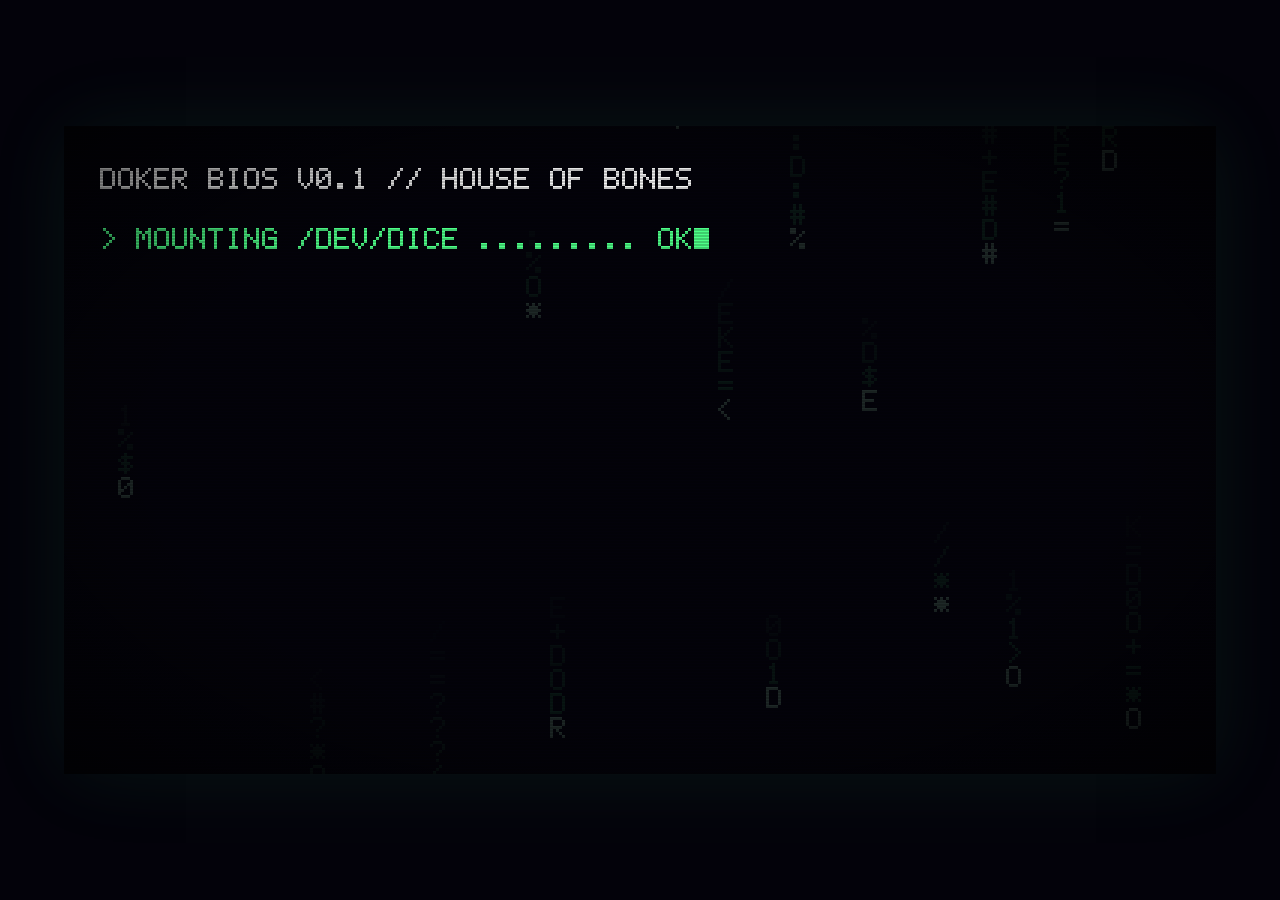
==== index.html @ b45cfadc "Add files via upload" ====
<!doctype html>
<html lang="en">
<head>
  <meta charset="utf-8">
  <meta name="viewport" content="width=device-width, initial-scale=1">
  <title>DOKER</title>
  <link rel="stylesheet" href="css/style.css">
</head>
<body>
  <div id="stage">
    <canvas id="game"></canvas>
    <div id="crt"></div>
    <div id="vignette"></div>
  </div>

  <!-- plain scripts (no modules) so the game runs by double-clicking index.html -->
  <script src="js/font.js"></script>
  <script src="js/sprites.js"></script>
  <script src="js/audio.js"></script>
  <script src="js/rules.js"></script>
  <script src="js/items.js"></script>
  <script src="js/ui.js"></script>
  <script src="js/shop.js"></script>
  <script src="js/play.js"></script>
  <script src="js/menu.js"></script>
</body>
</html>
---- css/style.css ----
:root { --px: 4px; }

html, body {
  margin: 0;
  height: 100%;
  background: #03020a;
  overflow: hidden;
}

body {
  display: flex;
  align-items: center;
  justify-content: center;
}

#stage {
  position: relative;
  box-shadow: 0 0 80px rgba(77, 255, 136, 0.08);
}

#game {
  display: block;
  width: 100%;
  height: 100%;
  image-rendering: crisp-edges;
  image-rendering: pixelated;
  cursor: none;
}

/* one dark scanline per game pixel */
#crt {
  position: absolute;
  inset: 0;
  pointer-events: none;
  background: repeating-linear-gradient(
    to bottom,
    transparent 0,
    transparent calc(var(--px) * 0.5),
    rgba(0, 0, 0, 0.2) calc(var(--px) * 0.5),
    rgba(0, 0, 0, 0.2) var(--px)
  );
}

#vignette {
  position: absolute;
  inset: 0;
  pointer-events: none;
  background: radial-gradient(ellipse at center, transparent 58%, rgba(0, 0, 0, 0.65) 100%);
  animation: flicker 0.15s infinite steps(2);
}

@keyframes flicker {
  0%   { opacity: 0.93; }
  100% { opacity: 1; }
}

body.nocrt #crt,
body.nocrt #vignette { display: none; }
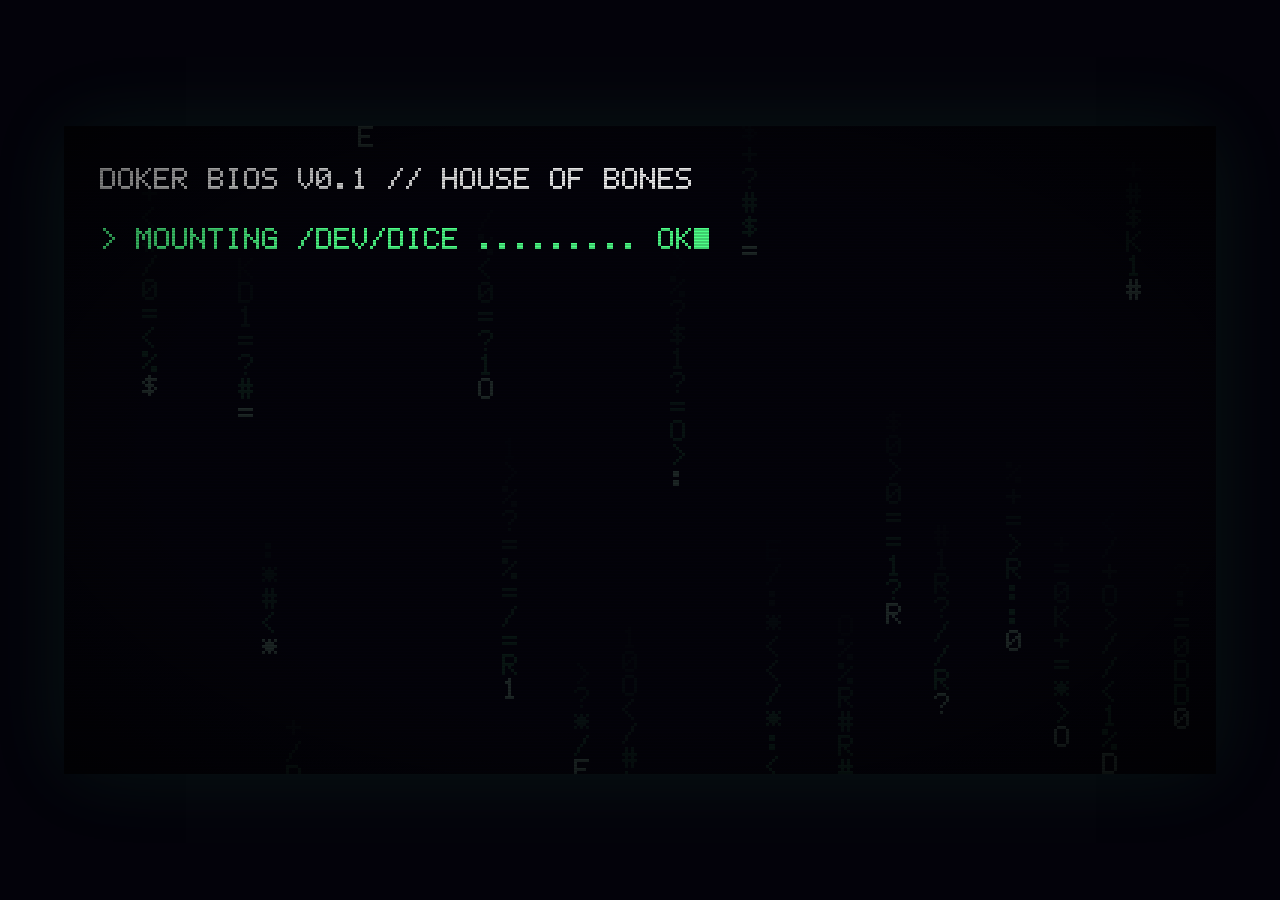
==== commit 561af398: "Declutter table, show perk values, autosave + continue, card art - Table: remove HOUSE OF BONES, ~/D" ====
--- a/index.html
+++ b/index.html
@@ -16,6 +16,7 @@
   <!-- plain scripts (no modules) so the game runs by double-clicking index.html -->
   <script src="js/font.js"></script>
   <script src="js/sprites.js"></script>
+  <script src="js/cardart.js"></script>
   <script src="js/audio.js"></script>
   <script src="js/rules.js"></script>
   <script src="js/items.js"></script>
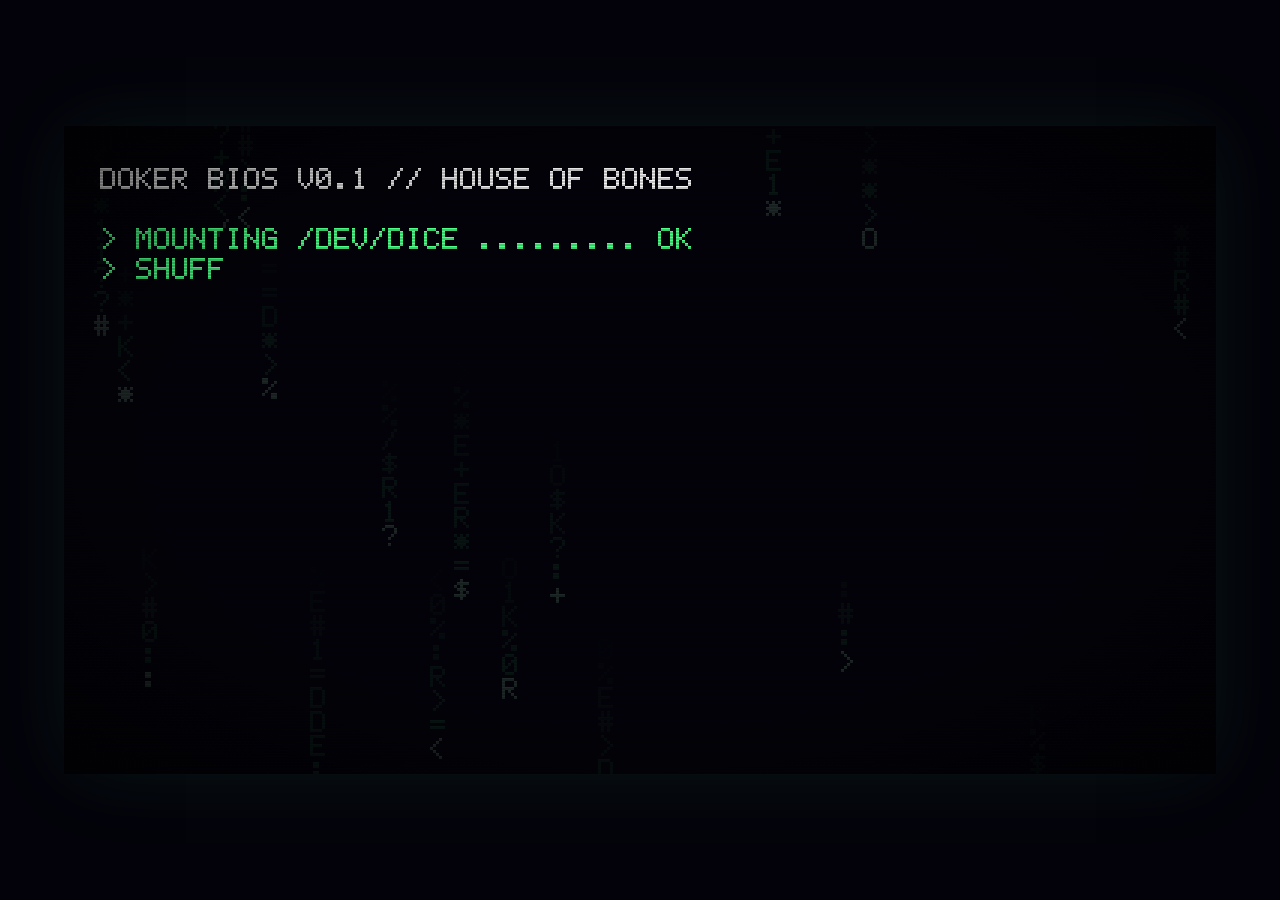
==== commit 5823b9f3: "Boss characters: cutscenes, on-board actors, rule set-pieces Each boss firewall now has a persona an" ====
--- a/index.html
+++ b/index.html
@@ -17,11 +17,13 @@
   <script src="js/font.js"></script>
   <script src="js/sprites.js"></script>
   <script src="js/cardart.js"></script>
+  <script src="js/bossart.js"></script>
   <script src="js/audio.js"></script>
   <script src="js/rules.js"></script>
   <script src="js/items.js"></script>
   <script src="js/ui.js"></script>
   <script src="js/shop.js"></script>
+  <script src="js/boss.js"></script>
   <script src="js/play.js"></script>
   <script src="js/menu.js"></script>
 </body>
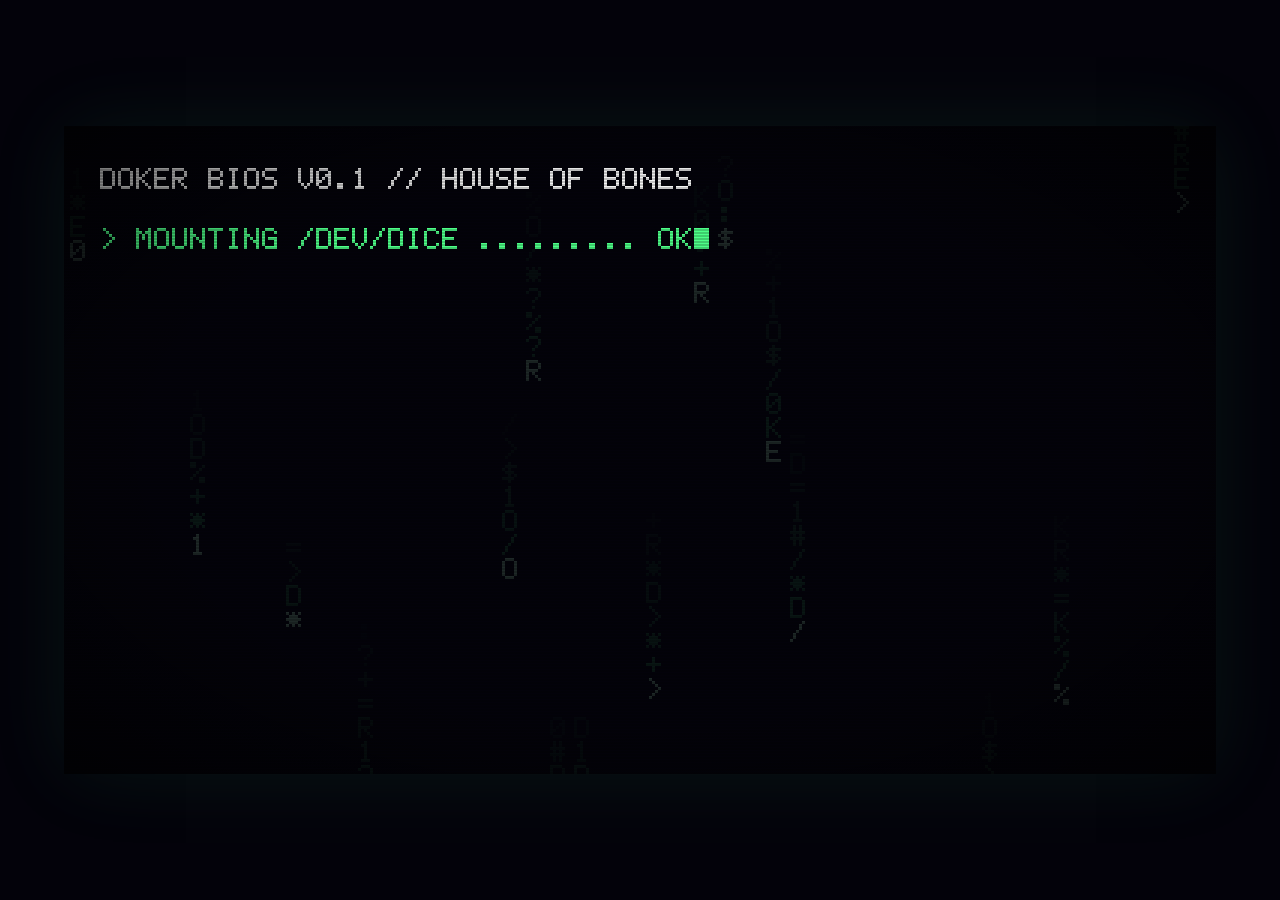
==== commit 31620d9a: "Bosses become part of the table: bust over the board, arms, hands Each boss is now a 2x bust leaning" ====
--- a/index.html
+++ b/index.html
@@ -18,6 +18,7 @@
   <script src="js/sprites.js"></script>
   <script src="js/cardart.js"></script>
   <script src="js/bossart.js"></script>
+  <script src="js/bossloom.js"></script>
   <script src="js/audio.js"></script>
   <script src="js/rules.js"></script>
   <script src="js/items.js"></script>
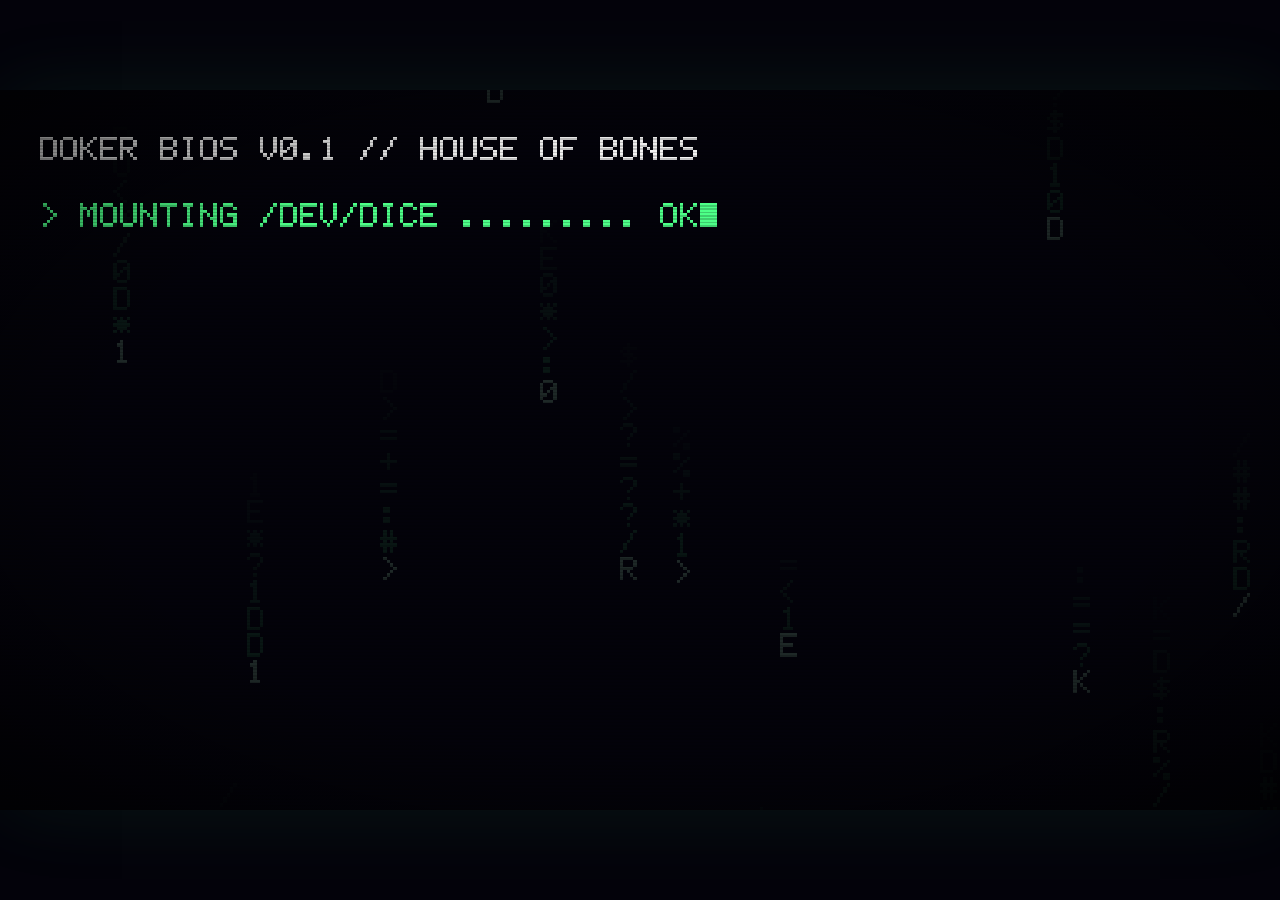
==== commit b379f5ca: "Options screen: volumes, announcer, fullscreen, CRT, shake, flashes, game speed, boss intros, contro" ====
--- a/index.html
+++ b/index.html
@@ -19,6 +19,7 @@
   <script src="js/cardart.js"></script>
   <script src="js/bossart.js"></script>
   <script src="js/bossloom.js"></script>
+  <script src="js/settings.js"></script>
   <script src="js/audio.js"></script>
   <script src="js/rules.js"></script>
   <script src="js/items.js"></script>
@@ -26,6 +27,7 @@
   <script src="js/shop.js"></script>
   <script src="js/boss.js"></script>
   <script src="js/play.js"></script>
+  <script src="js/options.js"></script>
   <script src="js/menu.js"></script>
 </body>
 </html>
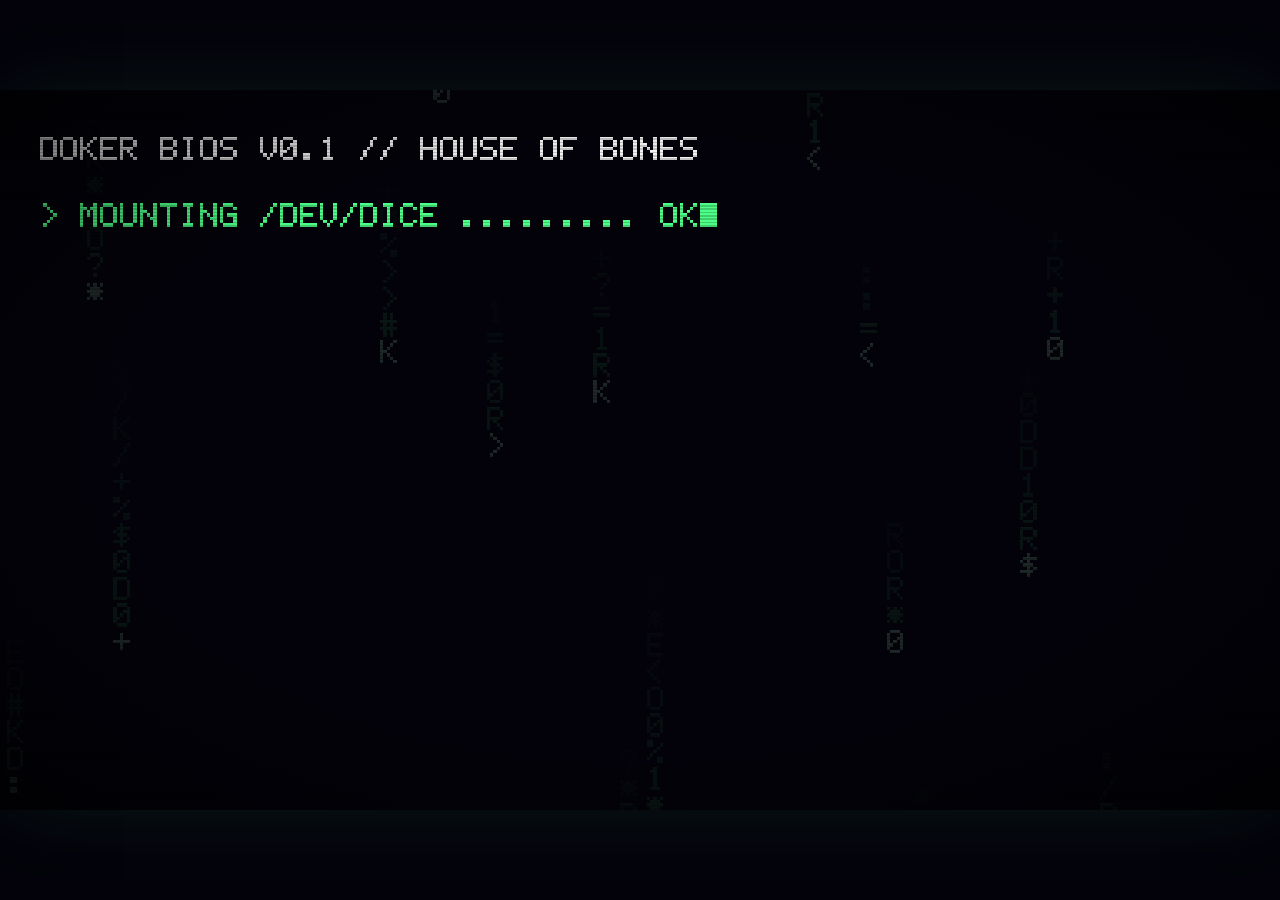
==== commit 39118e81: "Tutorial: a coached, rigged 3-firewall practice run; drop the how-to-play banner - js/tutorial.js: 3" ====
--- a/index.html
+++ b/index.html
@@ -27,6 +27,7 @@
   <script src="js/shop.js"></script>
   <script src="js/boss.js"></script>
   <script src="js/play.js"></script>
+  <script src="js/tutorial.js"></script>
   <script src="js/options.js"></script>
   <script src="js/menu.js"></script>
 </body>
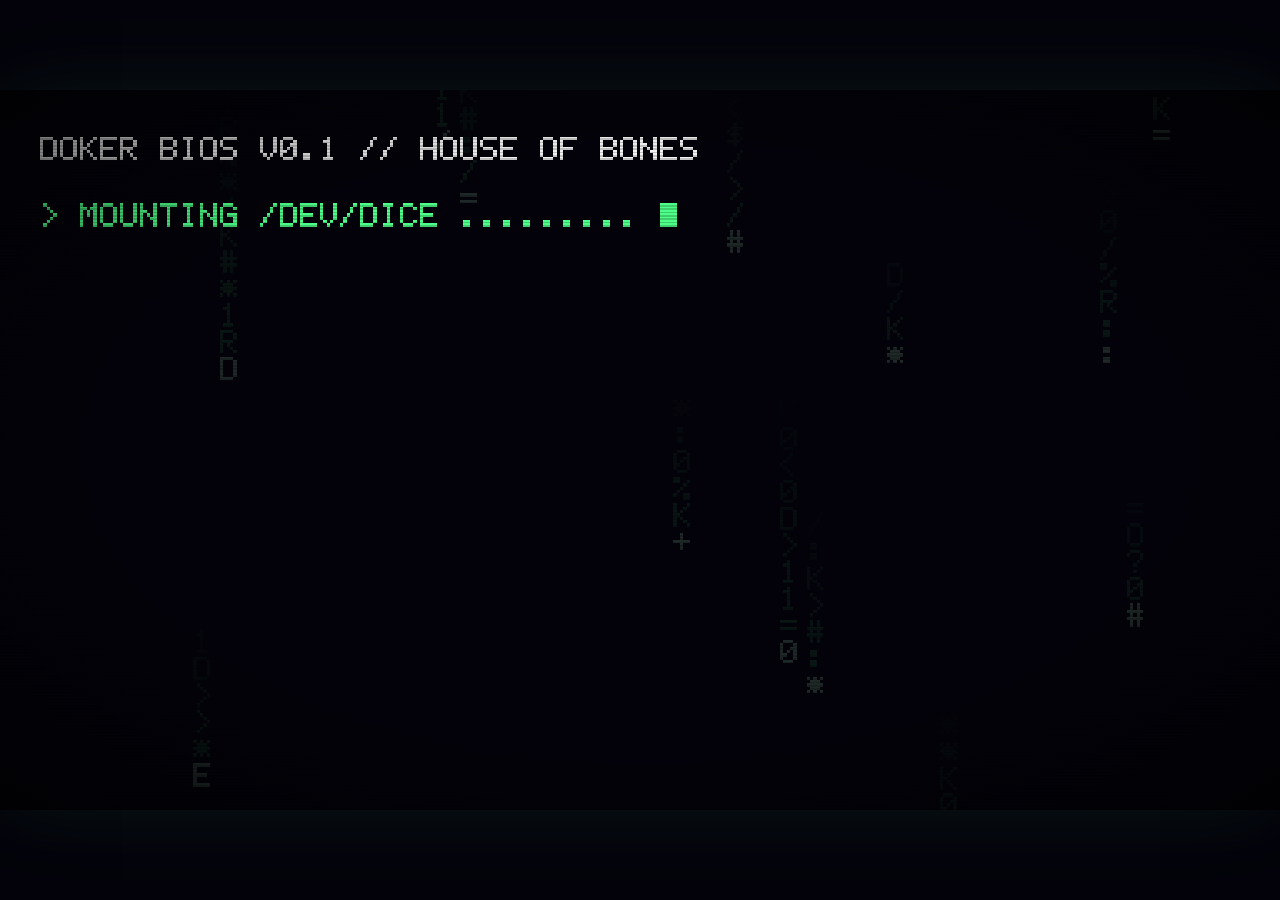
==== commit 3c98700c: "VERSUS: online matches through Cotchu rooms Host from the rig picker, share a ?room= link, lobby wit" ====
--- a/index.html
+++ b/index.html
@@ -29,6 +29,7 @@
   <script src="js/play.js"></script>
   <script src="js/tutorial.js"></script>
   <script src="js/options.js"></script>
+  <script src="js/net.js"></script>
   <script src="js/menu.js"></script>
 </body>
 </html>
